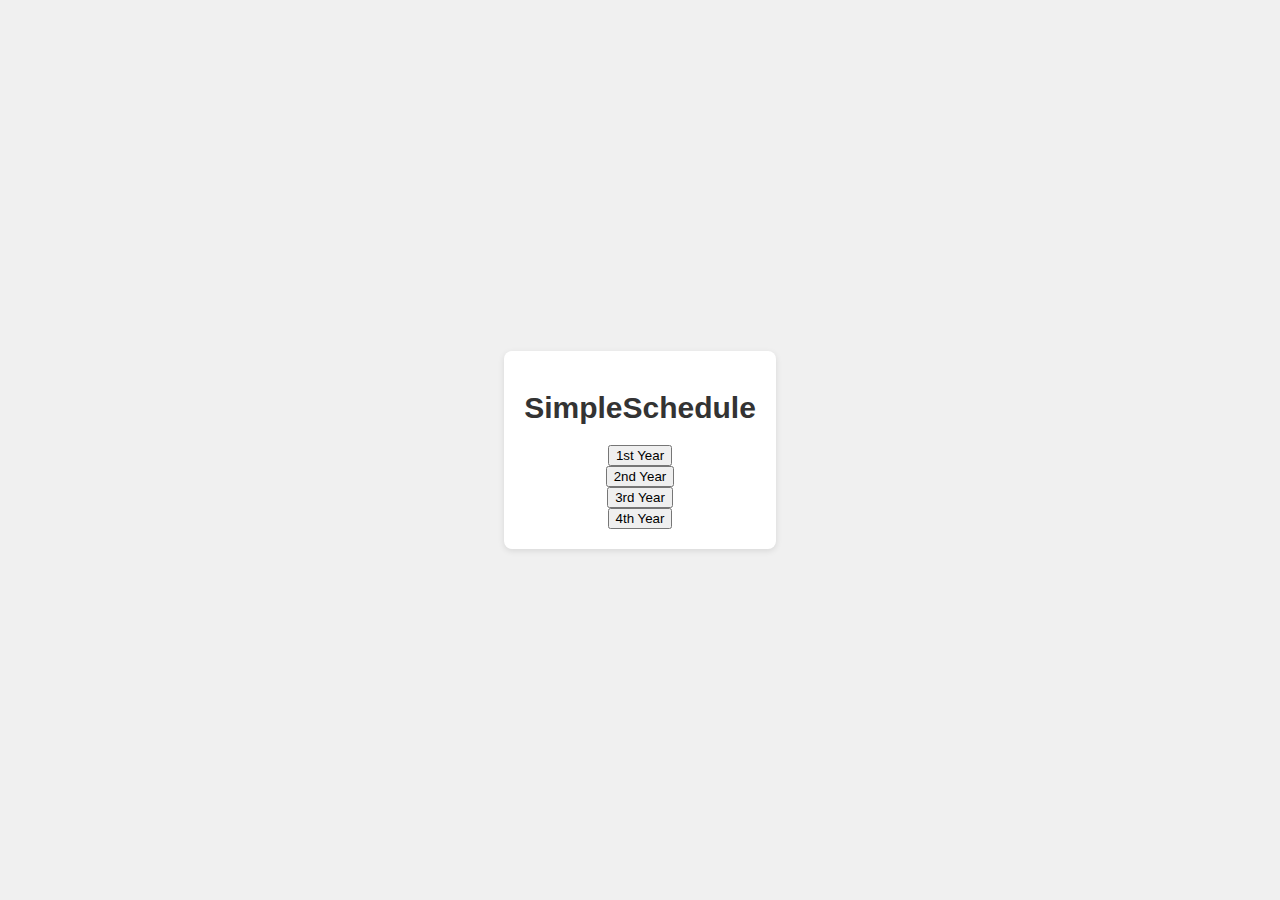
==== years/1/groupA.html @ 39e7d516 "updated JavaScript" ====
<!DOCTYPE html>
<html>
<head>
  <title>SimpleSchedule</title>
  <link rel="stylesheet" type="text/css" href="../../css/styles.css">
</head>
<body>
  <div class="container">
    <h1>SimpleSchedule</h1>
    <div class="buttons-container">
      <button class="branch-btn" data-year="1">1st Year</button>
      <button class="branch-btn" data-year="2">2nd Year</button>
      <button class="branch-btn" data-year="3">3rd Year</button>
      <button class="branch-btn" data-year="4">4th Year</button>
    </div>
  </div>

  <script src="../../js/script.js"></script>
</body>
</html>
---- css/styles.css ----
body {
  margin: 0;
  padding: 0;
  font-family: Arial, sans-serif;
  background-color: #f0f0f0;
  display: flex;
  justify-content: center; /* Center the content horizontally */
  align-items: center; /* Center the content vertically */
  height: 100vh; /* Make the body take up the full viewport height */
}

.container {
  max-width: 600px;
  margin: 0 auto;
  padding: 20px;
  text-align: center;
  background-color: #fff;
  border-radius: 8px;
  box-shadow: 0 2px 6px rgba(0, 0, 0, 0.1);
}

h1 {
  color: #333;
  font-size: 30px;
  margin-bottom: 20px;
}

.buttons-container {
  display: flex;
  flex-direction: column;
  align-items: center;
}

.year-btn {
  margin: 10px;
  padding: 12px 24px;
  font-size: 16px;
  color: #fff;
  background-color: #007bff;
  border: none;
  border-radius: 8px;
  cursor: pointer;
}

.year-btn:hover {
  background-color: #0056b3;
}

.group-btn {
  margin: 10px;
  padding: 12px 24px;
  font-size: 16px;
  color: #fff;
  background-color: #007bff;
  border: none;
  border-radius: 8px;
  cursor: pointer;
}

.group-btn:hover {
  background-color: #0056b3;
}
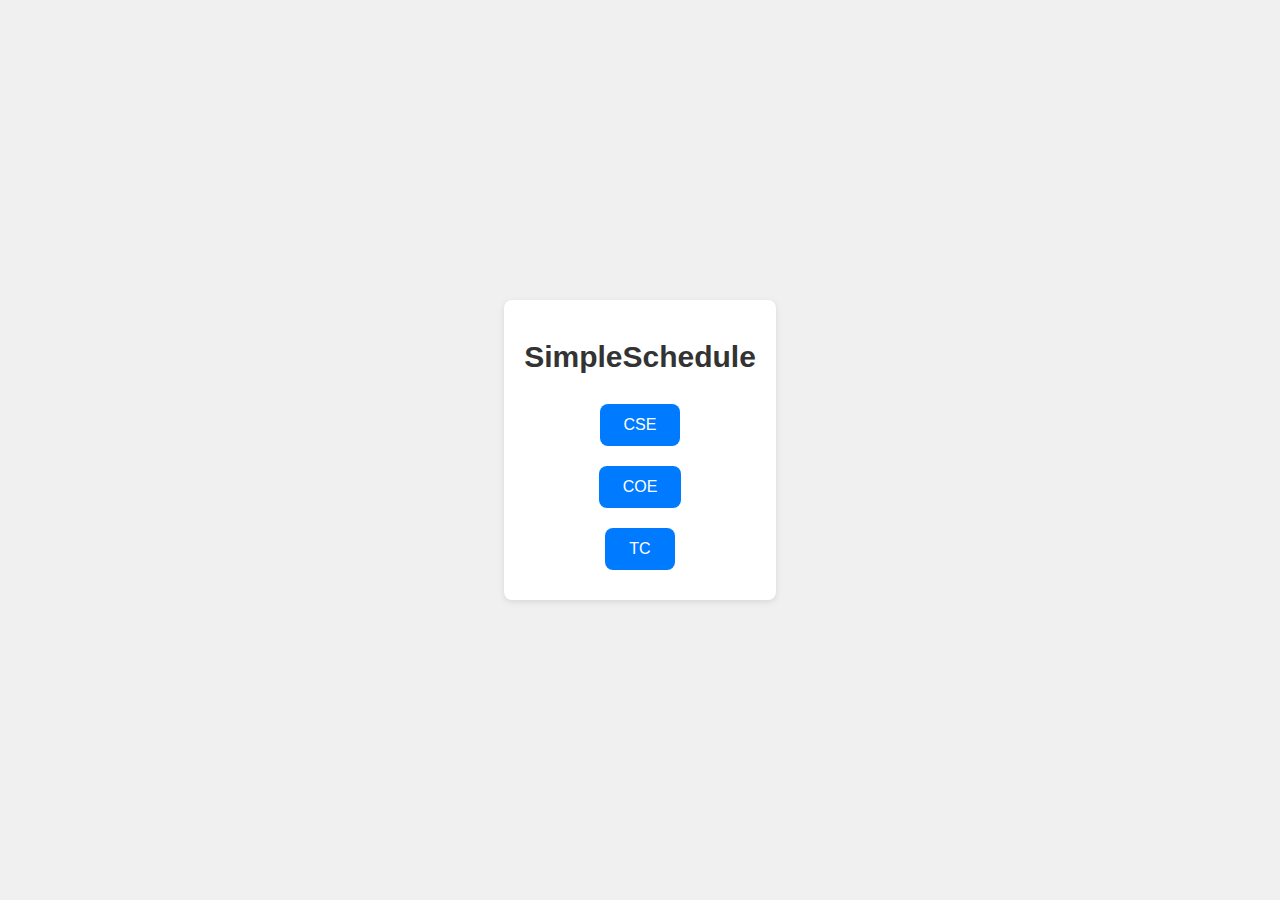
==== commit 6144ff4c: "added Groups" ====
--- a/years/1/groupA.html
+++ b/years/1/groupA.html
@@ -8,10 +8,9 @@
   <div class="container">
     <h1>SimpleSchedule</h1>
     <div class="buttons-container">
-      <button class="branch-btn" data-year="1">1st Year</button>
-      <button class="branch-btn" data-year="2">2nd Year</button>
-      <button class="branch-btn" data-year="3">3rd Year</button>
-      <button class="branch-btn" data-year="4">4th Year</button>
+      <button class="branch-btn" data-branch="CSE">CSE</button>
+      <button class="branch-btn" data-branch="COE">COE</button>
+      <button class="branch-btn" data-branch="TC">TC</button>
     </div>
   </div>
 
--- a/css/styles.css
+++ b/css/styles.css
@@ -60,3 +60,18 @@
 .group-btn:hover {
   background-color: #0056b3;
 }
+
+.branch-btn {
+  margin: 10px;
+  padding: 12px 24px;
+  font-size: 16px;
+  color: #fff;
+  background-color: #007bff;
+  border: none;
+  border-radius: 8px;
+  cursor: pointer;
+}
+
+.branch-btn:hover {
+  background-color: #0056b3;
+}
